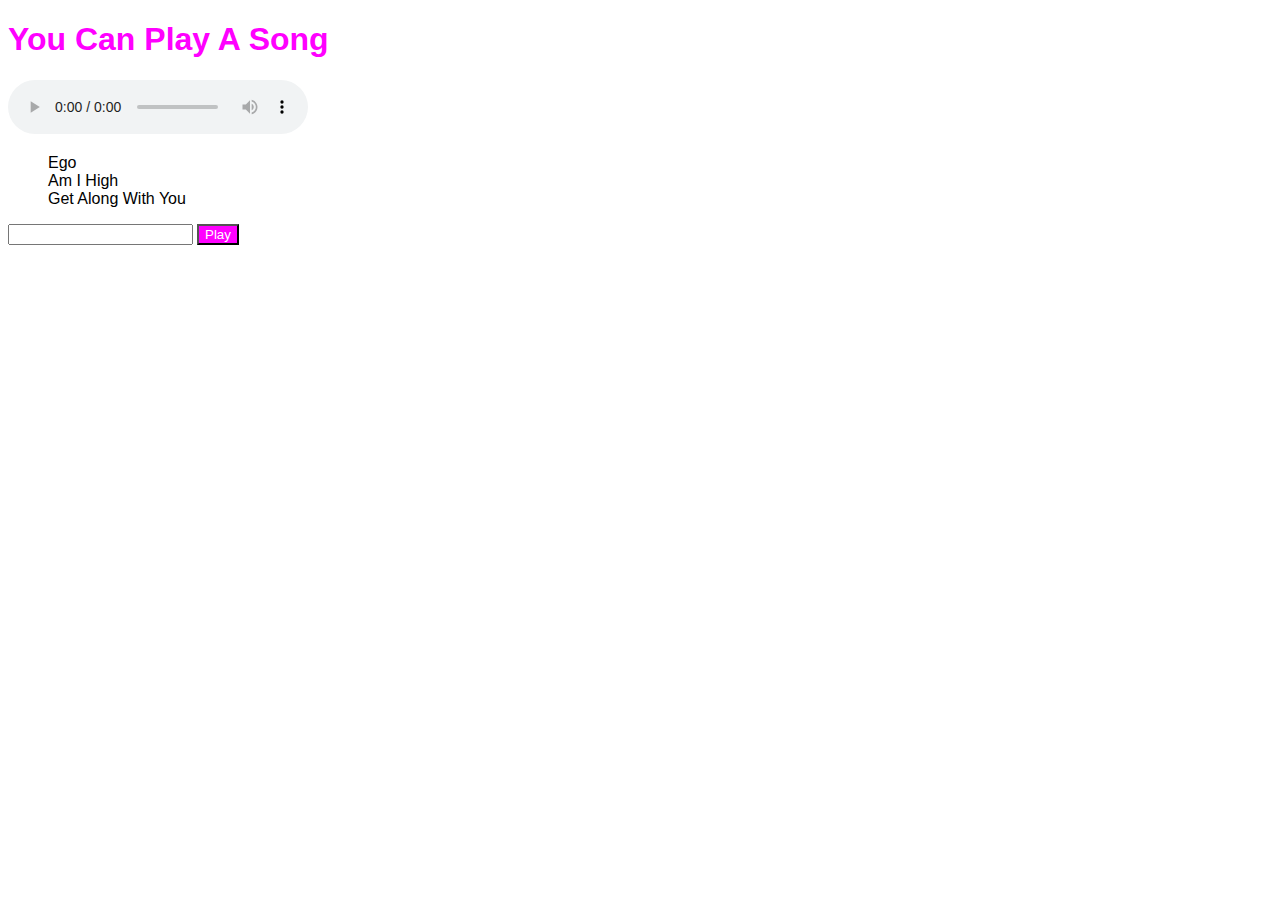
==== tunes.html @ b166fdcb "added tunes hw" ====
<!DOCTYPE html>
<html lang="en">
<head>
    <meta charset="UTF-8">
    <meta name="viewport" content="width=device-width, initial-scale=1.0">
    <title>DJ Request Board</title>
    <link rel="stylesheet" href="tunes.css">
</head>
<body>
    <h1>You Can Play A Song</h1>
    <audio src="" controls id="audioPlayer"></audio>
    <ul id="playlist">
        <li><a href="Beyonce - Ego (Remix).mp3">Ego</a></li>
        <li><a href="N.E.R.D. - Am I High.mp3">Am I High</a></li>
        <li><a href="Kelis - Get Along With You.mp3">Get Along With You</a></li>
    </ul>
        <input type="text" id="userInput">
        <button onclick="playSong()" id="submit">Play</button>
            <p id="Song"></p>
</body>
<script src="tunes.js"></script>
</html>
---- tunes.css ----
#playlist {
    list-style: none;
}
#playlist li a {
    color: black;
    text-decoration: none;
    font-family: Arial, Helvetica, sans-serif;
}

h1 {
    font-family: Arial, Helvetica, sans-serif;
    color: magenta;
}

button {
    background-color: magenta;
    color:white;
    padding: 15px
    border: solid;

}
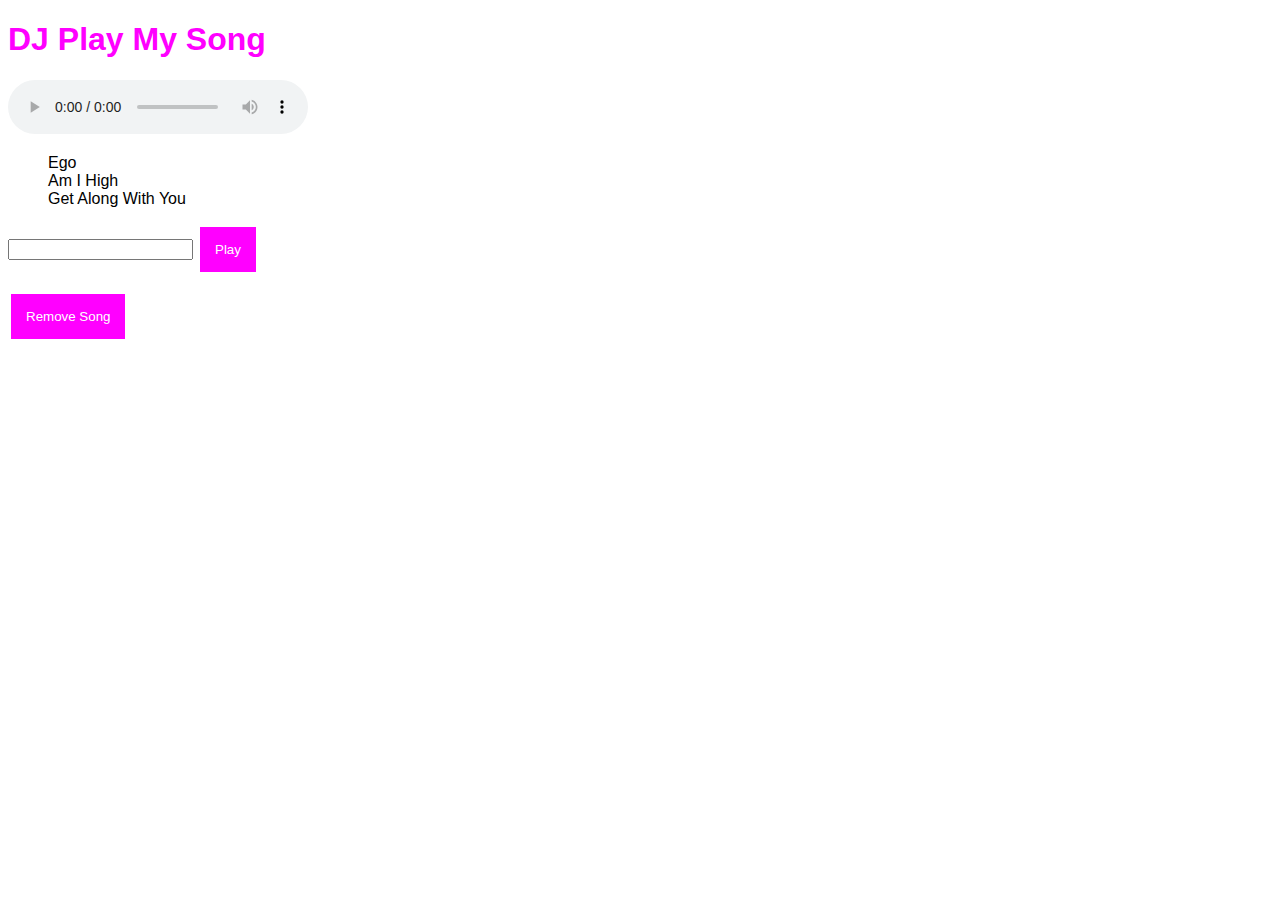
==== commit e25337fa: "Merge pull request #3 from sgates8/practice" ====
--- a/tunes.html
+++ b/tunes.html
@@ -7,16 +7,17 @@
     <link rel="stylesheet" href="tunes.css">
 </head>
 <body>
-    <h1>You Can Play A Song</h1>
-    <audio src="" controls id="audioPlayer"></audio>
+    <h1>DJ Play My Song</h1>
+    <audio src="C:\Users\sfgla\cbc9\week4\Music" controls id="audioPlayer"></audio>
     <ul id="playlist">
         <li><a href="Beyonce - Ego (Remix).mp3">Ego</a></li>
         <li><a href="N.E.R.D. - Am I High.mp3">Am I High</a></li>
         <li><a href="Kelis - Get Along With You.mp3">Get Along With You</a></li>
     </ul>
-        <input type="text" id="userInput">
+        <input type="text" id="request">
         <button onclick="playSong()" id="submit">Play</button>
-            <p id="Song"></p>
+            <p id="song"></p>
+        <button onClick="removeSong()" id ="delete">Remove Song</button>
 </body>
 <script src="tunes.js"></script>
 </html>
--- a/tunes.css
+++ b/tunes.css
@@ -15,7 +15,7 @@
 button {
     background-color: magenta;
     color:white;
-    padding: 15px
+    padding: 15px;
     border: solid;
 
 }
